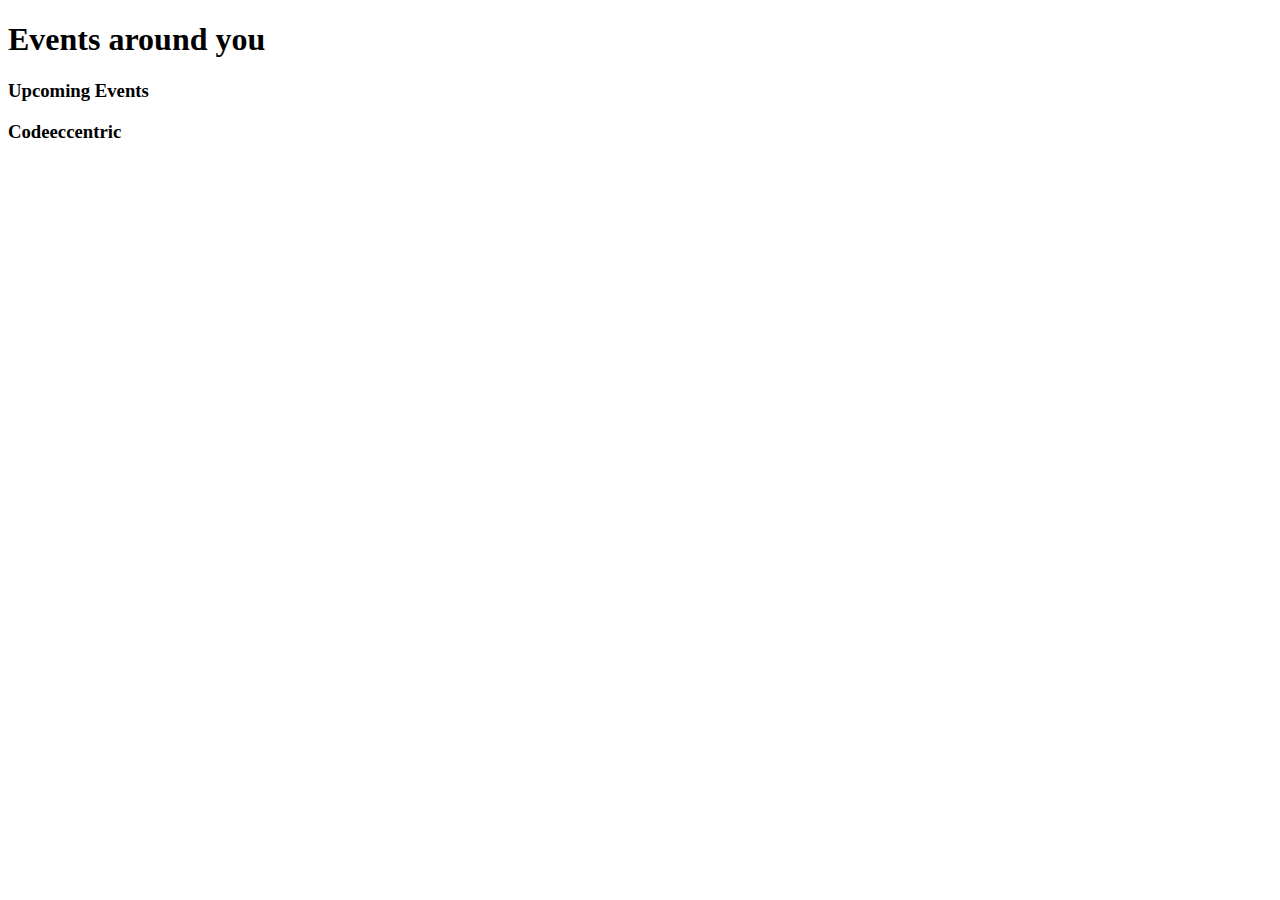
==== index.html @ cb4b0135 "Commit 1" ====
<!DOCTYPE html PUBLIC "-//W3C//DTD XHTML 1.0 Transitional//EN" "http://www.w3.org/TR/xhtml1/DTD/xhtml1-transitional.dtd">
<html xmlns="http://www.w3.org/1999/xhtml">
<head>

	<title>Events Around You</title>

	<meta http-equiv="Content-Type" content="text/html; charset=utf-8" />
	
	<meta name="viewport" content="width=device-width, initial-scale=1">
	
	<link rel="stylesheet" href="http://jquerymobile.com/demos/1.3.0-beta.1/css/themes/default/jquery.mobile-1.3.0-beta.1.css">
	
	<script src="http://code.jquery.com/jquery-1.8.2.min.js"></script>
	
	<script src="http://jquerymobile.com/demos/1.3.0-beta.1/js/jquery.mobile-1.3.0-beta.1.js"></script>

	<script src="js/mustache.js" type="text/javascript"></script>
	
	<script src="js/script.js" type="text/javascript"></script>		

</head>

<body>
<!-- Home -->
	
	<div data-role="page" id="page1" class="splashscr">
		
		<div data-role="content" >
			<h1 class="splash">Events around you</h1>
		</div>
		
	</div>
	
	<div data-role="page" id="page2">
		<div data-theme="e" data-role="header" data-position="fixed">
			<h3>Upcoming Events</h3>
		</div>
		
		<div data-role="content" id="eventlist"></div>

		<div data-theme="e" data-role="footer" data-position="fixed">
			<h3>Codeeccentric</h3>
		</div>
	</div>	

	<div data-role="page" id="page3">
		
	</div>	
</body>
</html>

<style>


</style>
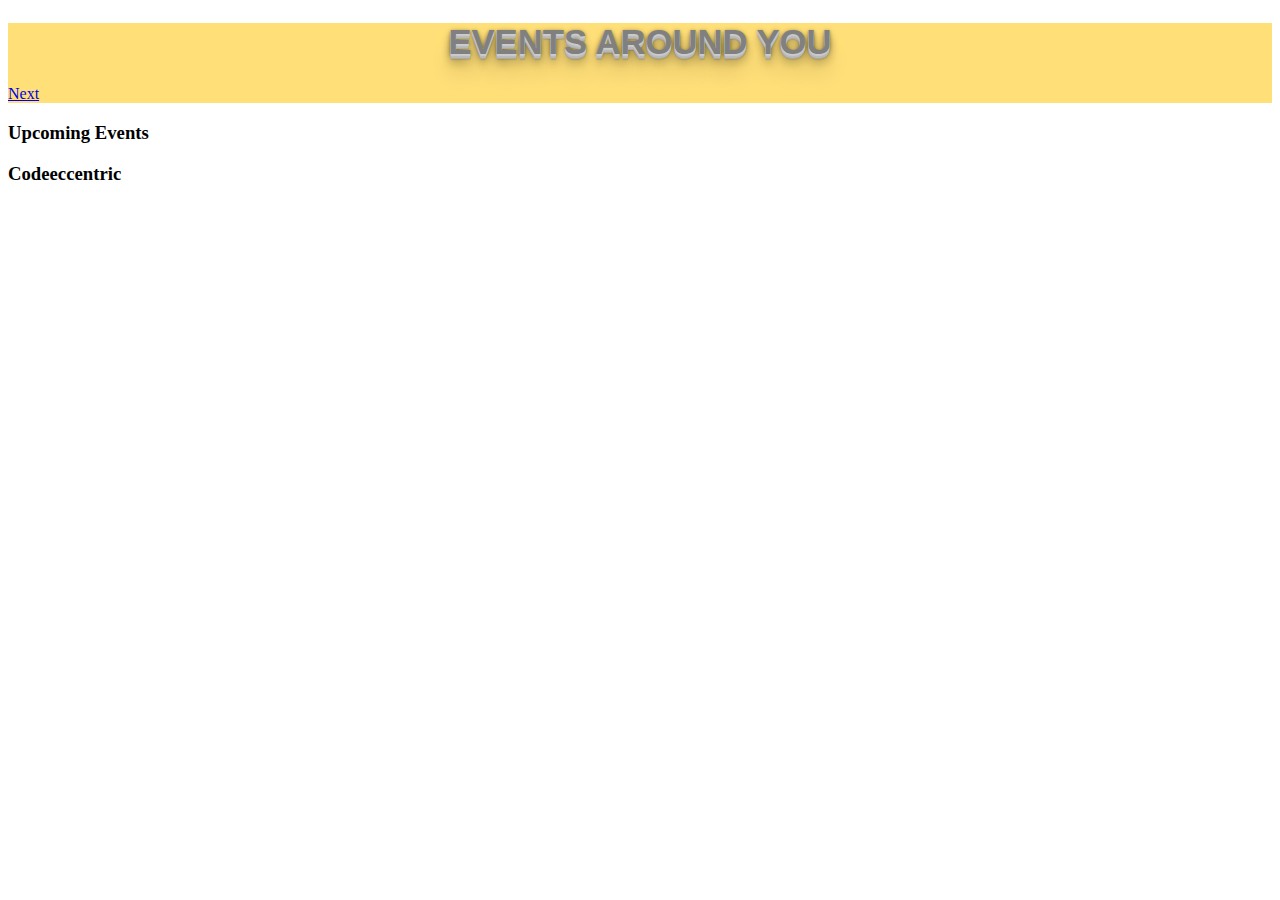
==== commit c1fcc5f9: "commit" ====
--- a/index.html
+++ b/index.html
@@ -18,6 +18,8 @@
 	
 	<script src="js/script.js" type="text/javascript"></script>		
 
+	<link rel="stylesheet" href="css/style.css">
+
 </head>
 
 <body>
@@ -27,6 +29,7 @@
 		
 		<div data-role="content" >
 			<h1 class="splash">Events around you</h1>
+			<a href="#page2">Next</a>
 		</div>
 		
 	</div>
@@ -49,7 +52,3 @@
 </body>
 </html>
 
-<style>
-
-
-</style>--- a/css/style.css
+++ b/css/style.css
@@ -0,0 +1,31 @@
+ul{
+	margin: 0;
+	padding: 0;
+}
+li{
+	list-style-type: none;
+	padding: 14px 0 20px 0;
+	border-bottom: 1px solid #808080;
+	font-family: arial;
+	font-size: 12px;
+	
+}
+
+
+.address{
+	font-size: 12px;
+}
+
+
+.splashscr{
+		background: #FFDF78;
+		
+	}
+
+h1.splash {
+	font: bold 26pt Arial;
+	color: gray;
+	text-shadow: 0 1px 0 #CCC, 0 2px 0 #C9C9C9, 0 3px 0 #BBB, 0 4px 0 #B9B9B9, 0 5px 0 #AAA, 0 6px 1px rgba(0, 0, 0, .1), 0 0 5px rgba(0, 0, 0, .1), 0 1px 3px rgba(0, 0, 0, .3), 0 3px 5px rgba(0, 0, 0, .2), 0 5px 10px rgba(0, 0, 0, .25), 0 10px 10px rgba(0, 0, 0, .2), 0 20px 20px rgba(0, 0, 0, .15);
+	text-transform: uppercase;
+	text-align: center;
+}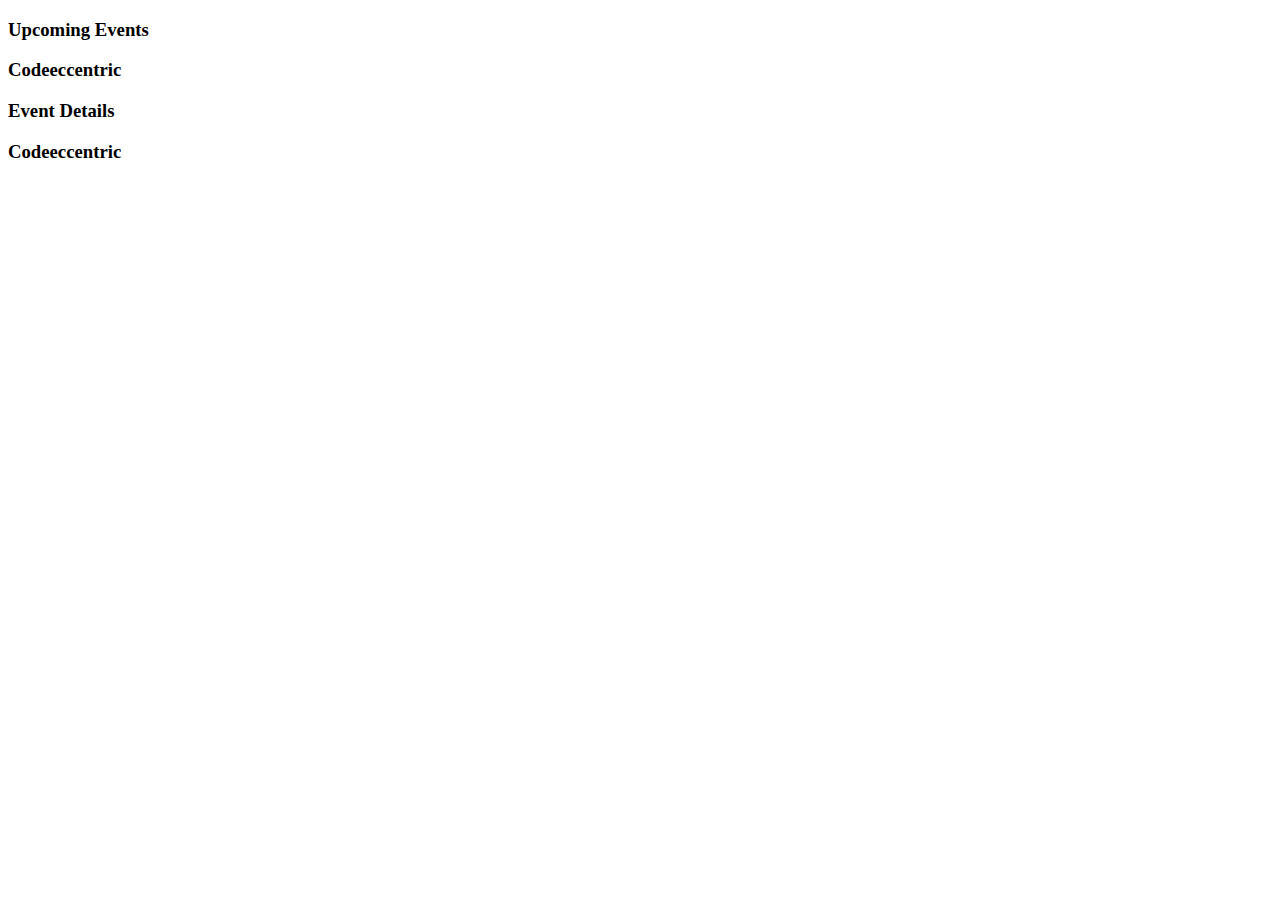
==== commit 76fb7a67: "Commit" ====
--- a/index.html
+++ b/index.html
@@ -25,29 +25,37 @@
 <body>
 <!-- Home -->
 	
-	<div data-role="page" id="page1" class="splashscr">
+	<!--<div data-role="page" id="page1" class="splashscr">
 		
 		<div data-role="content" >
 			<h1 class="splash">Events around you</h1>
 			<a href="#page2">Next</a>
 		</div>
 		
-	</div>
+	</div>-->
 	
 	<div data-role="page" id="page2">
-		<div data-theme="e" data-role="header" data-position="fixed">
+		<div data-theme="a" data-role="header" data-position="fixed">
 			<h3>Upcoming Events</h3>
 		</div>
 		
 		<div data-role="content" id="eventlist"></div>
 
-		<div data-theme="e" data-role="footer" data-position="fixed">
+		<div data-theme="a" data-role="footer" data-position="fixed">
 			<h3>Codeeccentric</h3>
 		</div>
 	</div>	
 
 	<div data-role="page" id="page3">
+		<div data-theme="a" data-role="header" data-position="fixed">
+			<h3>Event Details</h3>
+		</div>
 		
+		<div data-role="content" id="eventDetails"></div>
+
+		<div data-theme="a" data-role="footer" data-position="fixed">
+			<h3>Codeeccentric</h3>
+		</div>
 	</div>	
 </body>
 </html>
